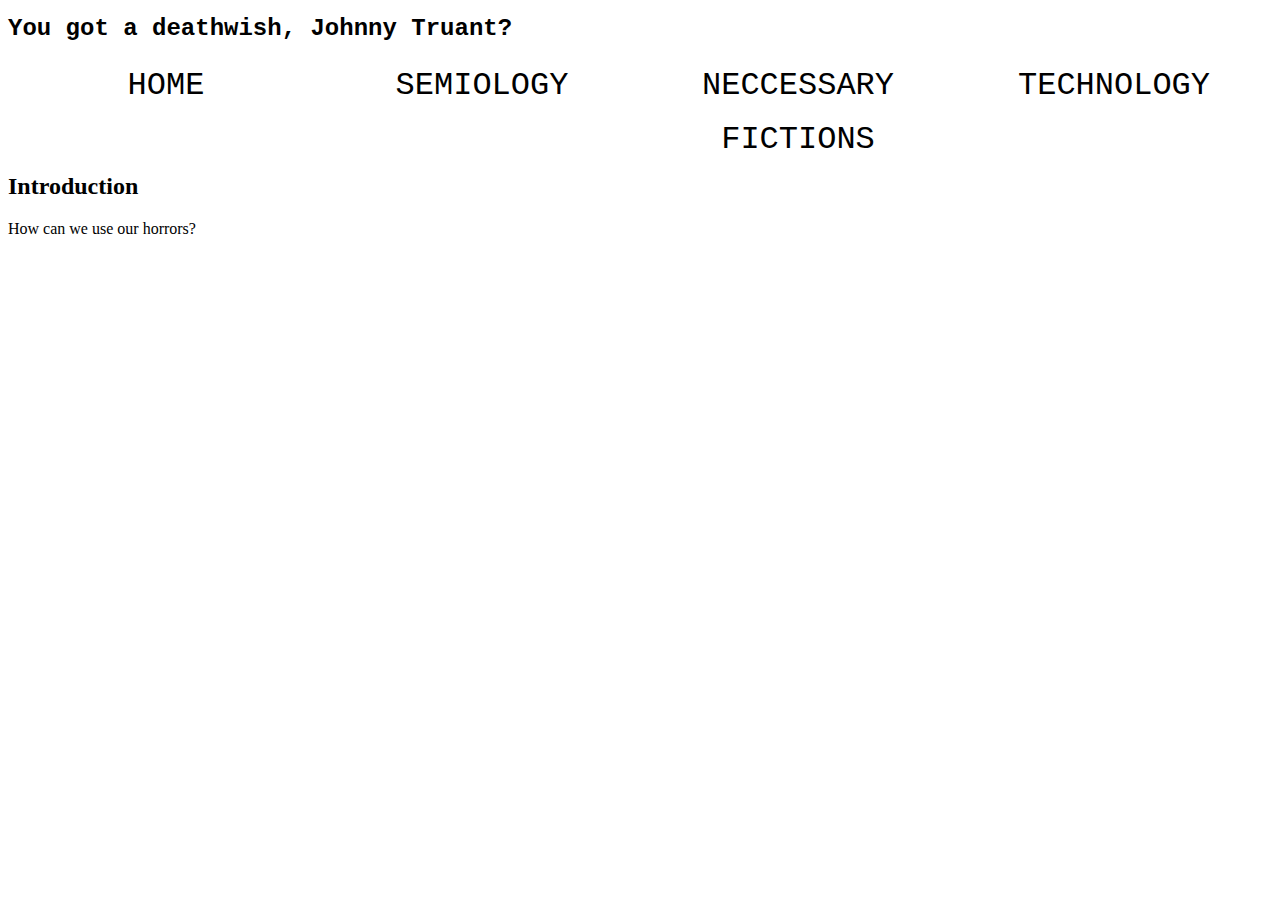
==== 503_Website/index.html @ 37d22d72 "update" ====
<!DOCTYPE html>
<html lang="en">
    <head>
        <meta charset="utf-8">
        <title>Houses of Horticulture</title>
        <meta name="author" content="Kyle Bradley Ashley">
        <meta name="Description" content="A site dedicated to the study of House of Leaves">
        <link href="style.css" rel="stylesheet">
    </head>

    <header>
        <h1>You got a deathwish, Johnny Truant?</h1>
        <nav>
            <ul>
                <li><span>Home</span></li>
                <li><a href="#">Semiology</a></li>
                <li><a href="#">Neccessary Fictions</a></li>
                <li><a href="#">Technology</a></li>
            </ul>
        </nav> 
    </header>
    <body>
        <h2>Introduction</h2>
        <p>How can we use our horrors?</p>
    </body>
</html>
---- 503_Website/style.css ----
h1 {
     font-family: Courier;
     font-size: 24px;
     font-style: normal;
     font-variant: normal;
     font-weight: 700;
     line-height: 26.4px;
  }
  h2{

  }
nav ul {
    padding: 0;
    list-style-type: none;
    flex: 2;
    display: flex;
  }
  
  nav li {
    display: inline;
    text-align: center;
    flex: 1;
    font-family: 'Courier New', Courier, monospace;
  }
  nav a, nav span {
    display: inline-block;
    font-size: 2rem;
    height: 3rem;
    line-height: 1.7;
    text-transform: uppercase;
    text-decoration: none;
    color: black;
  
  }
  header h1{
    animation: animate 
        5s linear;
}
@keyframes animate {
    0% {
        opacity: 0;
    }

    50% {
        opacity: 0.7;
    }

    100% {
        opacity: 1;
    }
}
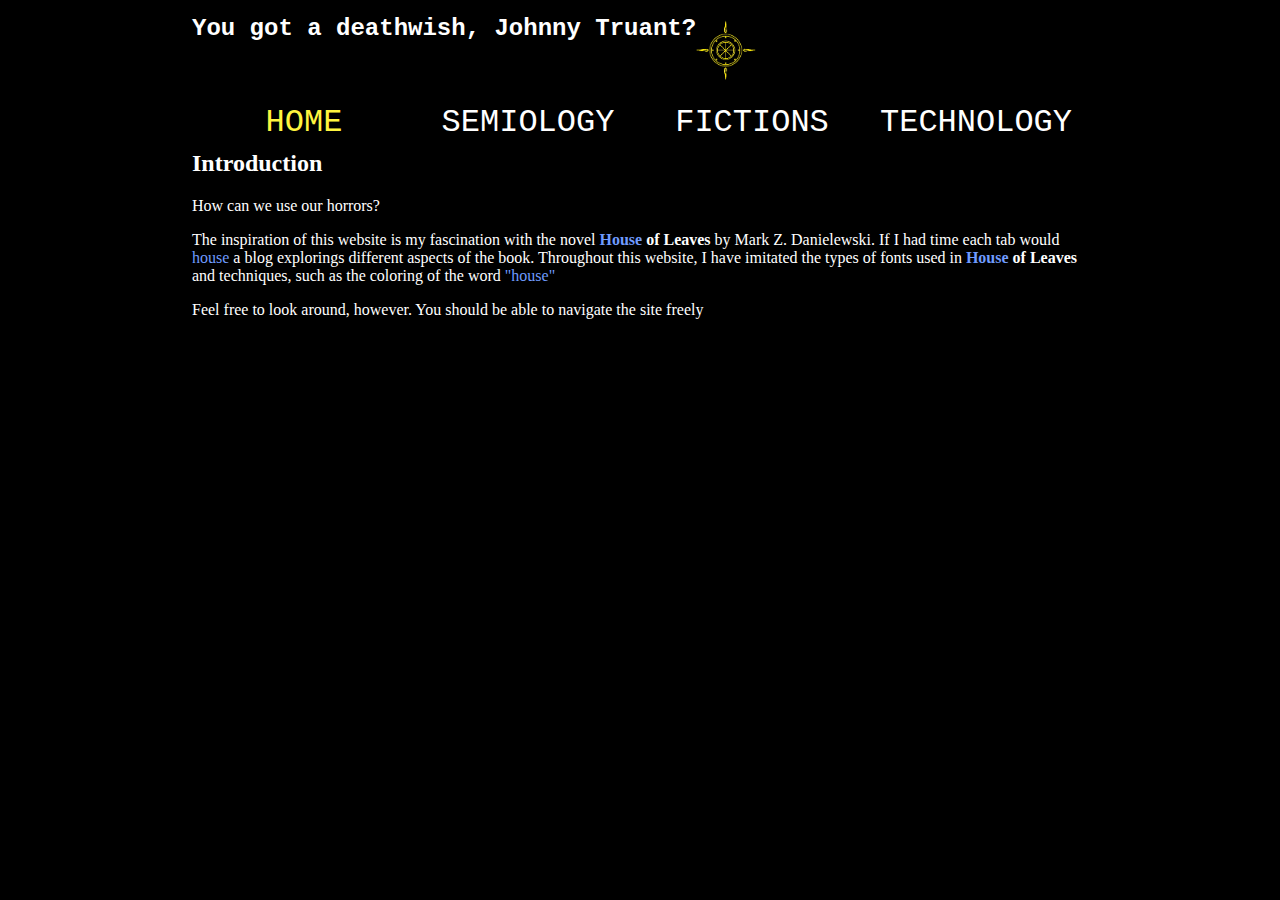
==== commit d845a084: "cite updated" ====
--- a/503_Website/index.html
+++ b/503_Website/index.html
@@ -10,17 +10,21 @@
 
     <header>
         <h1>You got a deathwish, Johnny Truant?</h1>
+        <img src="pics/LeavesEmblem.png" alt="a compass">
         <nav>
             <ul>
-                <li><span>Home</span></li>
-                <li><a href="#">Semiology</a></li>
-                <li><a href="#">Neccessary Fictions</a></li>
-                <li><a href="#">Technology</a></li>
+                <li><span class="CurrentPage">Home</span></li>
+                <li><a href="semiology.html">Semiology</a></li>
+                <li><a href="fictions.html">Fictions</a></li>
+                <li><a href="technology.html">Technology</a></li>
             </ul>
         </nav> 
     </header>
     <body>
         <h2>Introduction</h2>
         <p>How can we use our horrors?</p>
+        <p>The inspiration of this website is my fascination with the novel <b><span class="house">House</span> of Leaves</b> by Mark Z. Danielewski. If I had time each tab would <span class="house">house</span> a blog explorings different aspects of the book. Throughout this website, I have imitated the types of fonts used in <b><span class="house">House</span> of Leaves</b> and techniques, such as the coloring of the word <span class="house">"house"</span></p>
+        <p>Feel free to look around, however. You should be able to navigate the site freely</p>
+    
     </body>
 </html>--- a/503_Website/style.css
+++ b/503_Website/style.css
@@ -1,3 +1,30 @@
+html, body {
+  margin: 0;
+  padding: 0;
+}
+
+html {
+  background-color: black;
+}
+
+body {
+  width: 70%;
+  min-width: 800px;
+  margin: 0 auto;
+}
+
+header {
+  margin-bottom: 10px;
+  display: flex;
+  flex-flow: row wrap;
+}
+
+header img {
+  display: block;
+  height: 60px;
+  padding-top: 20.15px;
+}
+
 h1 {
      font-family: Courier;
      font-size: 24px;
@@ -5,37 +32,49 @@
      font-variant: normal;
      font-weight: 700;
      line-height: 26.4px;
-  }
-  h2{
+     color:white;
+}
 
-  }
+h2{
+    color: white;
+}
+
+nav {
+  height: 50px;
+  flex: 100%;
+  display: flex;
+}
+
 nav ul {
     padding: 0;
     list-style-type: none;
     flex: 2;
     display: flex;
-  }
+}
   
-  nav li {
+nav li {
     display: inline;
     text-align: center;
     flex: 1;
     font-family: 'Courier New', Courier, monospace;
-  }
-  nav a, nav span {
+}
+
+nav a, nav span {
     display: inline-block;
     font-size: 2rem;
     height: 3rem;
     line-height: 1.7;
     text-transform: uppercase;
     text-decoration: none;
-    color: black;
+    color: white;
   
-  }
-  header h1{
+}
+
+header h1{
     animation: animate 
         5s linear;
 }
+
 @keyframes animate {
     0% {
         opacity: 0;
@@ -48,4 +87,15 @@
     100% {
         opacity: 1;
     }
+}
+.CurrentPage{
+  color: #fff53f;
+}
+
+p{
+  color:white;
+}
+
+.house{
+  color:#6f9bfe;
 }